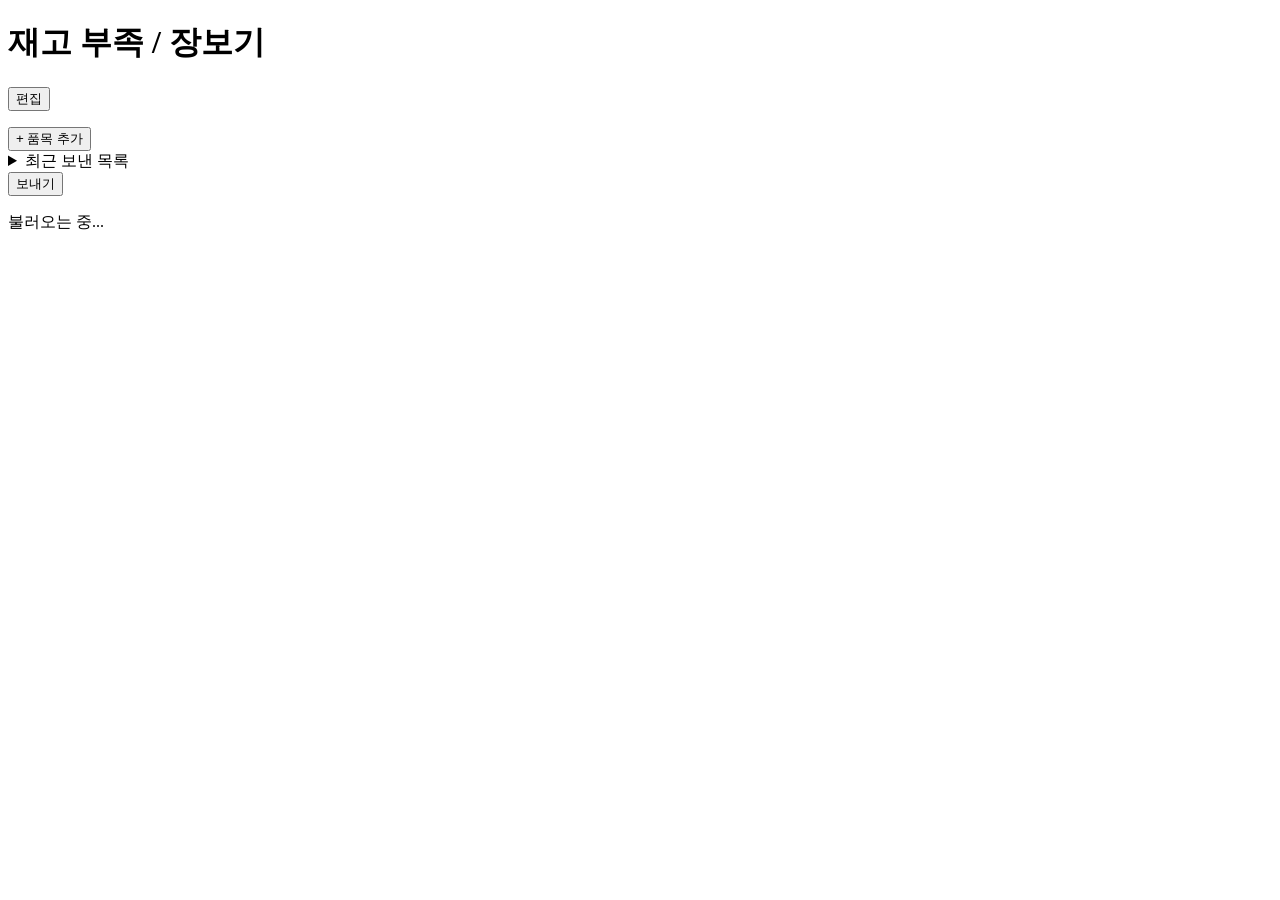
==== index.html @ f471c24b "Add files via upload" ====
<!DOCTYPE html>
<html lang="ko">
<head>
  <meta charset="UTF-8" />
  <meta name="viewport" content="width=device-width, initial-scale=1.0, maximum-scale=1.0, user-scalable=no" />
  <title>재고 부족 / 장보기</title>

  <!-- 구조(HTML) / 디자인(CSS) / 동작(JS)을 파일로 분리 -->
  <link rel="stylesheet" href="css/style.css" />
</head>
<body>

  <!-- ========================================
       상단: 페이지 제목 + 편집 모드 토글
  ========================================= -->
  <header class="app-header">
    <h1 class="app-title">재고 부족 / 장보기</h1>
    <button id="editToggleBtn" class="text-btn" type="button" aria-pressed="false">
      편집
    </button>
  </header>

  <main class="app-main">

    <!-- ========================================
         품목 추가 입력창 (기본 숨김, "+ 품목 추가" 버튼으로 열림)
    ========================================= -->
    <form id="addItemForm" class="add-item-form" hidden>
      <input
        id="newItemInput"
        class="add-item-input"
        type="text"
        placeholder="품목명 입력 (예: 계란)"
        maxlength="20"
        autocomplete="off"
      />
      <button type="submit" class="primary-btn add-item-confirm">추가</button>
    </form>

    <!-- ========================================
         체크리스트 영역
         - js/render.js 가 <li> 항목들을 채워 넣는다.
         - 데이터는 Supabase items 테이블에서 온다.
    ========================================= -->
    <section aria-label="품목 체크리스트">
      <ul id="checklist" class="checklist"></ul>
      <p id="emptyMessage" class="empty-message" hidden>
        아직 등록된 품목이 없어요.<br />아래 “+ 품목 추가”로 시작해보세요.
      </p>
    </section>

    <button id="showAddFormBtn" class="add-item-toggle" type="button">
      + 품목 추가
    </button>

    <!-- ========================================
         히스토리 영역 (최근 3일, Supabase history 테이블)
    ========================================= -->
    <details id="historyDetails" class="history">
      <summary class="history-summary">최근 보낸 목록</summary>
      <div id="historyList" class="history-list"></div>
      <p id="historyEmptyMessage" class="empty-message" hidden>
        최근 3일간 보낸 기록이 없어요.
      </p>
    </details>

  </main>

  <!-- ========================================
       하단 고정: 보내기 버튼 (한 손 사용 최적화)
  ========================================= -->
  <footer class="app-footer">
    <button id="sendBtn" class="primary-btn send-btn" type="button">
      보내기
    </button>
  </footer>

  <!-- 짧은 안내 메시지 (토스트) -->
  <div id="toast" class="toast" role="status" aria-live="polite" hidden></div>

  <!-- 최초 로딩 중 화면 (Supabase에서 데이터를 불러오는 동안 표시) -->
  <div id="loadingOverlay" class="loading-overlay">
    <p>불러오는 중...</p>
  </div>

  <!-- type="module" 이어야 다른 js 파일을 import 할 수 있음 -->
  <script type="module" src="js/main.js"></script>
</body>
</html>
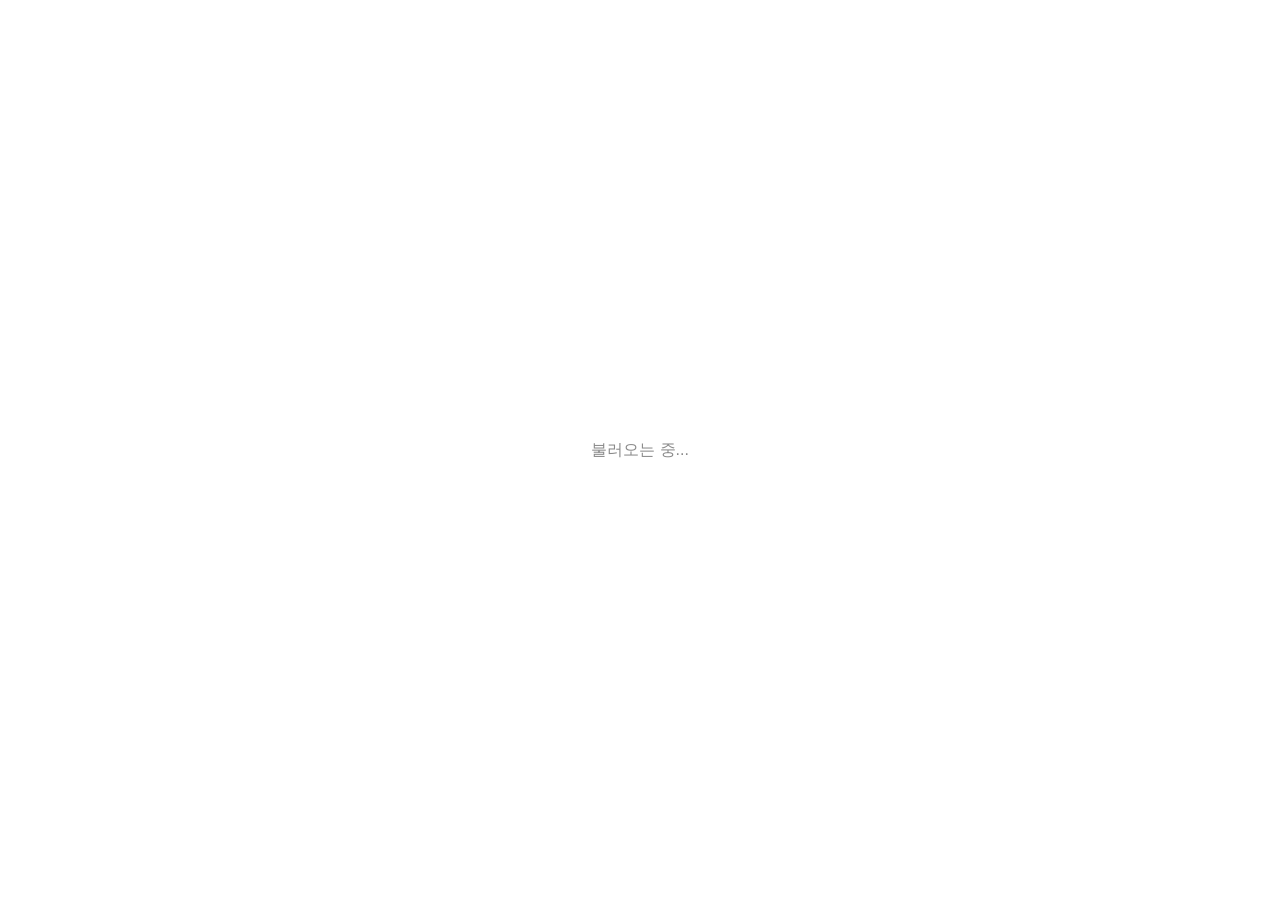
==== commit 60c723e6: "Update index.html" ====
--- a/index.html
+++ b/index.html
@@ -6,7 +6,7 @@
   <title>재고 부족 / 장보기</title>
 
   <!-- 구조(HTML) / 디자인(CSS) / 동작(JS)을 파일로 분리 -->
-  <link rel="stylesheet" href="css/style.css" />
+  <link rel="stylesheet" href="style.css" />
 </head>
 <body>
 
@@ -84,6 +84,6 @@
   </div>
 
   <!-- type="module" 이어야 다른 js 파일을 import 할 수 있음 -->
-  <script type="module" src="js/main.js"></script>
+  <script type="module" src="main.js"></script>
 </body>
 </html>
--- a/style.css
+++ b/style.css
@@ -0,0 +1,365 @@
+/* ==========================================================================
+   디자인 토큰 (색상 / 여백 / 폰트 크기)
+   ========================================================================== */
+:root {
+  --color-bg: #ffffff;
+  --color-text: #1c1c1c;
+  --color-text-sub: #8a8a8a;
+  --color-border: #ececec;
+  --color-accent: #2f6b4f;       /* 체크됨 / 주요 버튼 색상 (짙은 그린) */
+  --color-accent-bg: #eaf3ee;    /* 체크된 항목 배경 */
+  --color-danger: #c1443b;       /* 삭제 버튼 색상 */
+
+  --space-1: 8px;
+  --space-2: 12px;
+  --space-3: 16px;
+  --space-4: 24px;
+
+  --radius: 12px;
+  --touch-min: 48px; /* 손가락으로 누르기 쉬운 최소 크기 */
+
+  --font-title: 20px;
+  --font-item: 19px;
+  --font-base: 16px;
+  --font-small: 14px;
+}
+
+* {
+  box-sizing: border-box;
+}
+
+html, body {
+  margin: 0;
+  padding: 0;
+  background: var(--color-bg);
+  color: var(--color-text);
+  font-family: -apple-system, BlinkMacSystemFont, "Apple SD Gothic Neo",
+    "Noto Sans KR", "Segoe UI", Roboto, sans-serif;
+  font-size: var(--font-base);
+  line-height: 1.4;
+}
+
+button {
+  font-family: inherit;
+  cursor: pointer;
+}
+
+/* ==========================================================================
+   레이아웃 뼈대
+   ========================================================================== */
+.app-header {
+  display: flex;
+  align-items: center;
+  justify-content: space-between;
+  padding: var(--space-3) var(--space-3) var(--space-2);
+}
+
+.app-title {
+  font-size: var(--font-title);
+  font-weight: 700;
+  margin: 0;
+}
+
+.app-main {
+  padding: 0 var(--space-3) 96px; /* 하단 고정 버튼에 가리지 않도록 여백 확보 */
+  max-width: 480px;
+  margin: 0 auto;
+}
+
+.app-footer {
+  position: fixed;
+  left: 0;
+  right: 0;
+  bottom: 0;
+  padding: var(--space-2) var(--space-3) calc(var(--space-2) + env(safe-area-inset-bottom));
+  background: var(--color-bg);
+  border-top: 1px solid var(--color-border);
+}
+
+/* ==========================================================================
+   텍스트 버튼 (헤더의 "편집" 버튼 등)
+   ========================================================================== */
+.text-btn {
+  background: none;
+  border: none;
+  color: var(--color-text-sub);
+  font-size: var(--font-base);
+  padding: var(--space-1) var(--space-1);
+}
+
+.text-btn[aria-pressed="true"] {
+  color: var(--color-accent);
+  font-weight: 700;
+}
+
+/* ==========================================================================
+   체크리스트
+   ========================================================================== */
+.checklist {
+  list-style: none;
+  margin: 0;
+  padding: 0;
+}
+
+.checklist-item {
+  display: flex;
+  align-items: center;
+  justify-content: space-between;
+  gap: var(--space-2);
+  padding: var(--space-3) 4px;
+  border-bottom: 1px solid var(--color-border);
+  min-height: var(--touch-min);
+}
+
+.checklist-item.is-checked {
+  background: var(--color-accent-bg);
+  margin: 0 -4px;
+  padding-left: 8px;
+  padding-right: 8px;
+  border-radius: var(--radius);
+  border-bottom-color: transparent;
+}
+
+.item-name-btn {
+  flex: 1;
+  display: flex;
+  align-items: center;
+  background: none;
+  border: none;
+  text-align: left;
+  font-size: var(--font-item);
+  color: var(--color-text);
+  padding: var(--space-1) 0;
+  min-height: var(--touch-min);
+}
+
+.checklist-item.is-checked .item-name-btn {
+  color: var(--color-accent);
+  font-weight: 700;
+}
+
+.checkbox {
+  flex-shrink: 0;
+  width: 28px;
+  height: 28px;
+  border: 2px solid #c9c9c9;
+  border-radius: 8px;
+  display: inline-flex;
+  align-items: center;
+  justify-content: center;
+  margin-right: var(--space-2);
+  background: #fff;
+}
+
+.checklist-item.is-checked .checkbox {
+  background: var(--color-accent);
+  border-color: var(--color-accent);
+  color: #fff;
+  font-size: 18px;
+  font-weight: 700;
+}
+
+.item-actions {
+  display: none;
+  gap: var(--space-1);
+  flex-shrink: 0;
+}
+
+.app-main.is-editing .item-actions {
+  display: flex;
+}
+
+.app-main.is-editing .checkbox {
+  display: none;
+}
+
+.icon-btn {
+  width: var(--touch-min);
+  height: var(--touch-min);
+  border: none;
+  background: none;
+  font-size: 20px;
+  border-radius: 8px;
+}
+
+.icon-btn.delete {
+  color: var(--color-danger);
+}
+
+.item-name-edit {
+  flex: 1;
+  font-size: var(--font-item);
+  border: 1px solid var(--color-border);
+  border-radius: 8px;
+  padding: var(--space-1) var(--space-2);
+  min-height: var(--touch-min);
+}
+
+/* ==========================================================================
+   품목 추가
+   ========================================================================== */
+.add-item-toggle {
+  width: 100%;
+  min-height: var(--touch-min);
+  margin-top: var(--space-3);
+  background: none;
+  border: 1px dashed #c9c9c9;
+  border-radius: var(--radius);
+  color: var(--color-text-sub);
+  font-size: var(--font-base);
+  font-weight: 600;
+}
+
+.add-item-form {
+  display: flex;
+  gap: var(--space-1);
+  margin-top: var(--space-2);
+}
+
+.add-item-input {
+  flex: 1;
+  min-height: var(--touch-min);
+  font-size: var(--font-item);
+  padding: 0 var(--space-2);
+  border: 1px solid var(--color-border);
+  border-radius: var(--radius);
+}
+
+.add-item-input:focus {
+  outline: 2px solid var(--color-accent);
+  outline-offset: 1px;
+}
+
+.add-item-confirm {
+  min-width: 72px;
+}
+
+/* ==========================================================================
+   버튼 공통 (주요 액션)
+   ========================================================================== */
+.primary-btn {
+  background: var(--color-accent);
+  color: #fff;
+  border: none;
+  border-radius: var(--radius);
+  font-size: 17px;
+  font-weight: 700;
+  min-height: var(--touch-min);
+  padding: 0 var(--space-3);
+}
+
+.primary-btn:active {
+  opacity: 0.85;
+}
+
+.send-btn {
+  width: 100%;
+  font-size: 18px;
+}
+
+/* ==========================================================================
+   히스토리
+   ========================================================================== */
+.history {
+  margin-top: var(--space-4);
+  border-top: 1px solid var(--color-border);
+  padding-top: var(--space-2);
+}
+
+.history-summary {
+  font-size: var(--font-base);
+  font-weight: 700;
+  color: var(--color-text-sub);
+  padding: var(--space-1) 0;
+  list-style: none;
+}
+.history-summary::-webkit-details-marker {
+  display: none;
+}
+.history-summary::before {
+  content: "▸ ";
+}
+.history[open] .history-summary::before {
+  content: "▾ ";
+}
+
+.history-group {
+  margin: var(--space-2) 0;
+}
+
+.history-date {
+  font-size: var(--font-small);
+  color: var(--color-text-sub);
+  font-weight: 700;
+  margin-bottom: 4px;
+}
+
+.history-items {
+  font-size: var(--font-base);
+  padding-left: 4px;
+}
+
+.history-item-row {
+  padding: 2px 0;
+}
+
+/* ==========================================================================
+   빈 상태 안내
+   ========================================================================== */
+.empty-message {
+  text-align: center;
+  color: var(--color-text-sub);
+  font-size: var(--font-small);
+  padding: var(--space-4) 0;
+}
+
+/* ==========================================================================
+   토스트
+   ========================================================================== */
+.toast {
+  position: fixed;
+  left: 50%;
+  bottom: 96px;
+  transform: translateX(-50%);
+  background: #1c1c1c;
+  color: #fff;
+  font-size: var(--font-small);
+  padding: 10px 16px;
+  border-radius: 999px;
+  white-space: nowrap;
+  z-index: 10;
+}
+
+/* ==========================================================================
+   최초 로딩 오버레이 (Supabase 데이터 fetch 중 표시)
+   ========================================================================== */
+.loading-overlay {
+  position: fixed;
+  inset: 0;
+  background: var(--color-bg);
+  display: flex;
+  align-items: center;
+  justify-content: center;
+  color: var(--color-text-sub);
+  font-size: var(--font-base);
+  z-index: 100;
+}
+
+.loading-overlay[hidden] {
+  display: none;
+}
+
+/* ==========================================================================
+   반응형: 태블릿 이상 화면에서는 카드 형태로 중앙 정렬 폭만 넓혀줌
+   (모바일 우선이므로 큰 구조 변화 없이 여백만 조정)
+   ========================================================================== */
+@media (min-width: 600px) {
+  .app-main {
+    max-width: 560px;
+  }
+  .app-footer > .send-btn {
+    max-width: 560px;
+    margin: 0 auto;
+    display: block;
+  }
+}
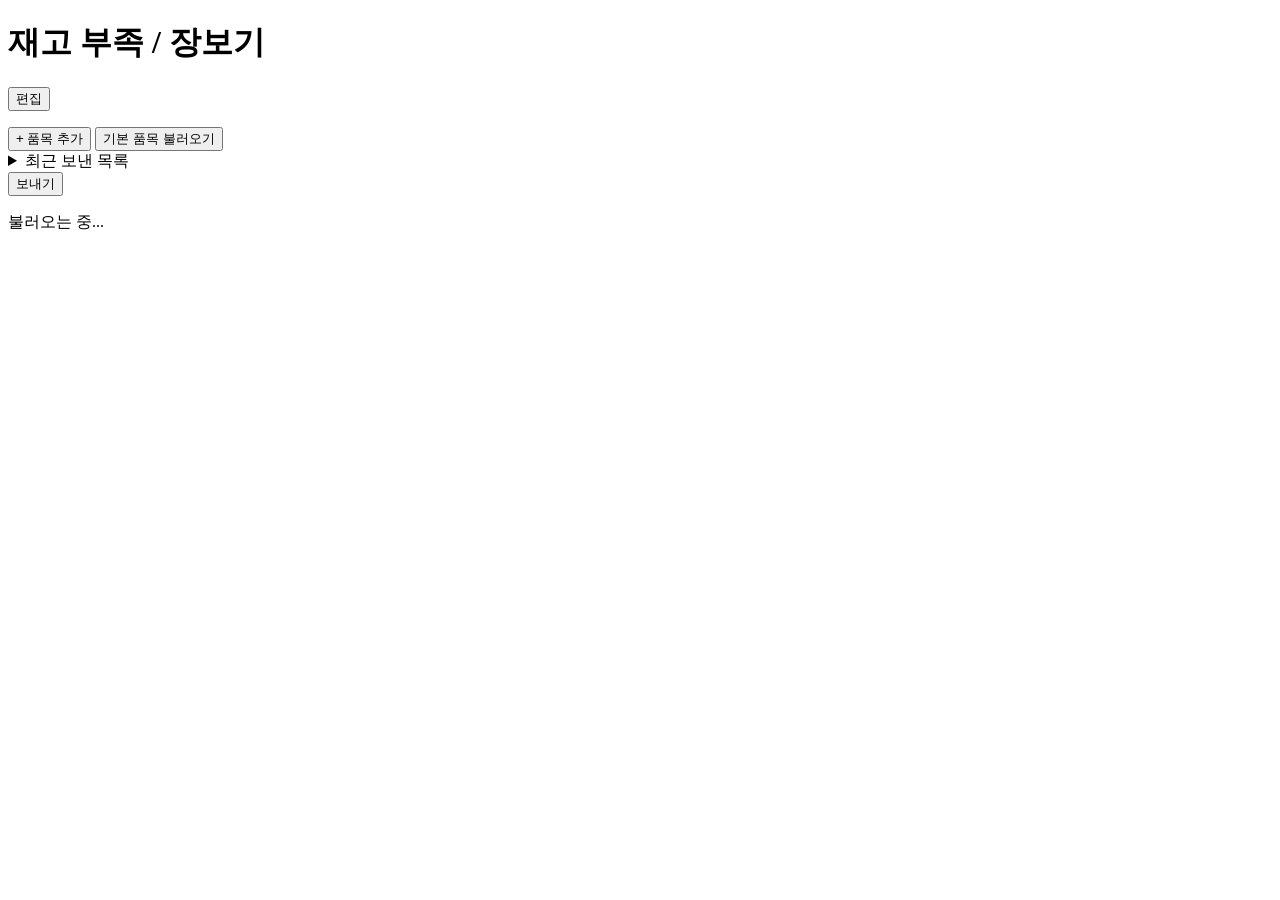
==== commit 05c2ec12: "Add files via upload" ====
--- a/index.html
+++ b/index.html
@@ -6,7 +6,7 @@
   <title>재고 부족 / 장보기</title>
 
   <!-- 구조(HTML) / 디자인(CSS) / 동작(JS)을 파일로 분리 -->
-  <link rel="stylesheet" href="style.css" />
+  <link rel="stylesheet" href="css/style.css" />
 </head>
 <body>
 
@@ -53,6 +53,11 @@
       + 품목 추가
     </button>
 
+    <!-- 기본 품목을 한 번에 불러오는 버튼. 이미 있는 품목은 건너뛴다 -->
+    <button id="seedDefaultsBtn" class="text-btn seed-defaults-btn" type="button">
+      기본 품목 불러오기
+    </button>
+
     <!-- ========================================
          히스토리 영역 (최근 3일, Supabase history 테이블)
     ========================================= -->
@@ -84,6 +89,6 @@
   </div>
 
   <!-- type="module" 이어야 다른 js 파일을 import 할 수 있음 -->
-  <script type="module" src="main.js"></script>
+  <script type="module" src="js/main.js"></script>
 </body>
 </html>
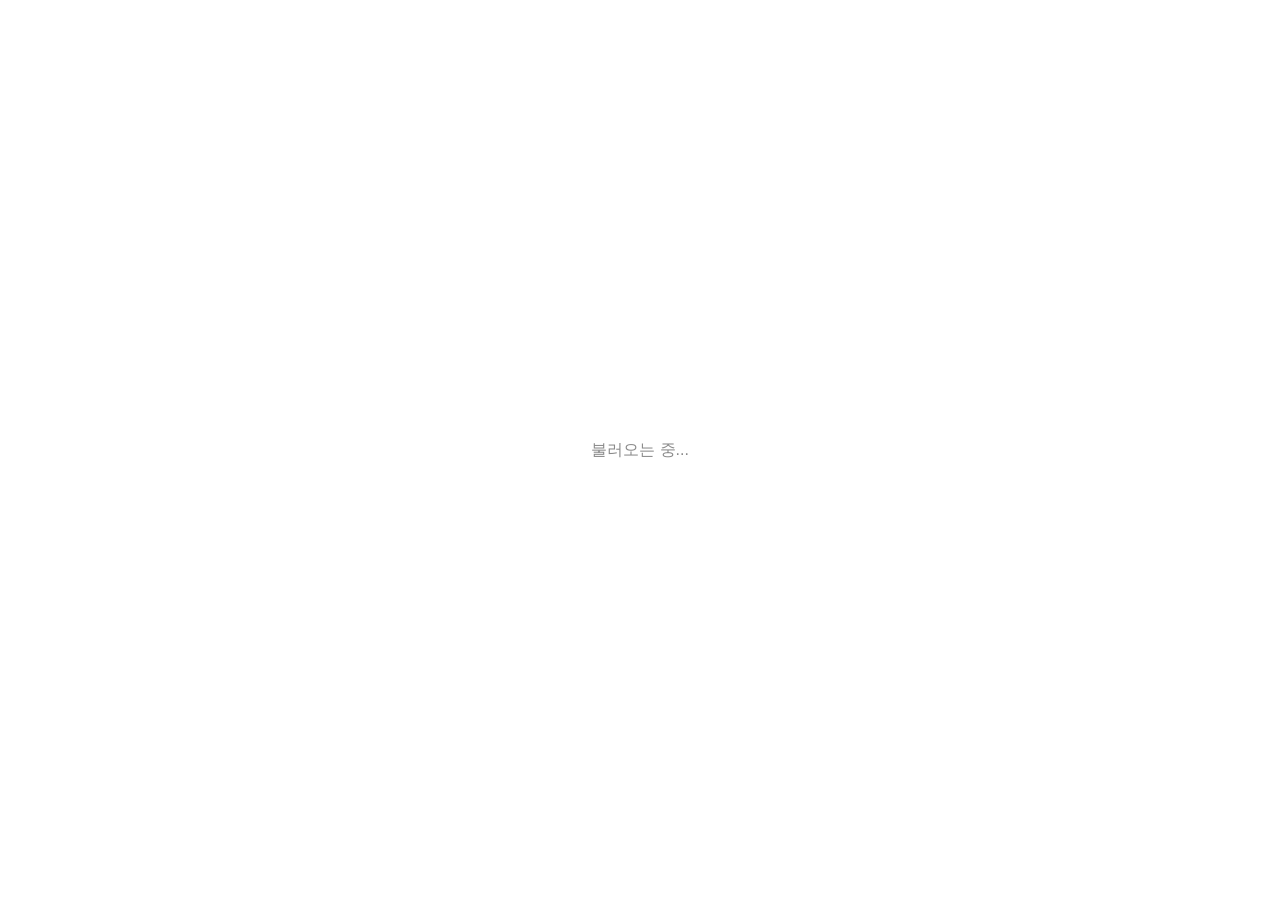
==== commit 6ee49f36: "Update index.html" ====
--- a/index.html
+++ b/index.html
@@ -6,7 +6,7 @@
   <title>재고 부족 / 장보기</title>
 
   <!-- 구조(HTML) / 디자인(CSS) / 동작(JS)을 파일로 분리 -->
-  <link rel="stylesheet" href="css/style.css" />
+  <link rel="stylesheet" href="style.css" />
 </head>
 <body>
 
@@ -89,6 +89,6 @@
   </div>
 
   <!-- type="module" 이어야 다른 js 파일을 import 할 수 있음 -->
-  <script type="module" src="js/main.js"></script>
+  <script type="module" src="main.js"></script>
 </body>
 </html>
--- a/style.css
+++ b/style.css
@@ -0,0 +1,371 @@
+/* ==========================================================================
+   디자인 토큰 (색상 / 여백 / 폰트 크기)
+   ========================================================================== */
+:root {
+  --color-bg: #ffffff;
+  --color-text: #1c1c1c;
+  --color-text-sub: #8a8a8a;
+  --color-border: #ececec;
+  --color-accent: #2f6b4f;       /* 체크됨 / 주요 버튼 색상 (짙은 그린) */
+  --color-accent-bg: #eaf3ee;    /* 체크된 항목 배경 */
+  --color-danger: #c1443b;       /* 삭제 버튼 색상 */
+
+  --space-1: 8px;
+  --space-2: 12px;
+  --space-3: 16px;
+  --space-4: 24px;
+
+  --radius: 12px;
+  --touch-min: 48px; /* 손가락으로 누르기 쉬운 최소 크기 */
+
+  --font-title: 20px;
+  --font-item: 19px;
+  --font-base: 16px;
+  --font-small: 14px;
+}
+
+* {
+  box-sizing: border-box;
+}
+
+html, body {
+  margin: 0;
+  padding: 0;
+  background: var(--color-bg);
+  color: var(--color-text);
+  font-family: -apple-system, BlinkMacSystemFont, "Apple SD Gothic Neo",
+    "Noto Sans KR", "Segoe UI", Roboto, sans-serif;
+  font-size: var(--font-base);
+  line-height: 1.4;
+}
+
+button {
+  font-family: inherit;
+  cursor: pointer;
+}
+
+/* ==========================================================================
+   레이아웃 뼈대
+   ========================================================================== */
+.app-header {
+  display: flex;
+  align-items: center;
+  justify-content: space-between;
+  padding: var(--space-3) var(--space-3) var(--space-2);
+}
+
+.app-title {
+  font-size: var(--font-title);
+  font-weight: 700;
+  margin: 0;
+}
+
+.app-main {
+  padding: 0 var(--space-3) 96px; /* 하단 고정 버튼에 가리지 않도록 여백 확보 */
+  max-width: 480px;
+  margin: 0 auto;
+}
+
+.app-footer {
+  position: fixed;
+  left: 0;
+  right: 0;
+  bottom: 0;
+  padding: var(--space-2) var(--space-3) calc(var(--space-2) + env(safe-area-inset-bottom));
+  background: var(--color-bg);
+  border-top: 1px solid var(--color-border);
+}
+
+/* ==========================================================================
+   텍스트 버튼 (헤더의 "편집" 버튼 등)
+   ========================================================================== */
+.text-btn {
+  background: none;
+  border: none;
+  color: var(--color-text-sub);
+  font-size: var(--font-base);
+  padding: var(--space-1) var(--space-1);
+}
+
+.text-btn[aria-pressed="true"] {
+  color: var(--color-accent);
+  font-weight: 700;
+}
+
+/* ==========================================================================
+   체크리스트
+   ========================================================================== */
+.checklist {
+  list-style: none;
+  margin: 0;
+  padding: 0;
+}
+
+.checklist-item {
+  display: flex;
+  align-items: center;
+  justify-content: space-between;
+  gap: var(--space-2);
+  padding: var(--space-3) 4px;
+  border-bottom: 1px solid var(--color-border);
+  min-height: var(--touch-min);
+}
+
+.checklist-item.is-checked {
+  background: var(--color-accent-bg);
+  margin: 0 -4px;
+  padding-left: 8px;
+  padding-right: 8px;
+  border-radius: var(--radius);
+  border-bottom-color: transparent;
+}
+
+.item-name-btn {
+  flex: 1;
+  display: flex;
+  align-items: center;
+  background: none;
+  border: none;
+  text-align: left;
+  font-size: var(--font-item);
+  color: var(--color-text);
+  padding: var(--space-1) 0;
+  min-height: var(--touch-min);
+}
+
+.checklist-item.is-checked .item-name-btn {
+  color: var(--color-accent);
+  font-weight: 700;
+}
+
+.checkbox {
+  flex-shrink: 0;
+  width: 28px;
+  height: 28px;
+  border: 2px solid #c9c9c9;
+  border-radius: 8px;
+  display: inline-flex;
+  align-items: center;
+  justify-content: center;
+  margin-right: var(--space-2);
+  background: #fff;
+}
+
+.checklist-item.is-checked .checkbox {
+  background: var(--color-accent);
+  border-color: var(--color-accent);
+  color: #fff;
+  font-size: 18px;
+  font-weight: 700;
+}
+
+.item-actions {
+  display: none;
+  gap: var(--space-1);
+  flex-shrink: 0;
+}
+
+.app-main.is-editing .item-actions {
+  display: flex;
+}
+
+.app-main.is-editing .checkbox {
+  display: none;
+}
+
+.icon-btn {
+  width: var(--touch-min);
+  height: var(--touch-min);
+  border: none;
+  background: none;
+  font-size: 20px;
+  border-radius: 8px;
+}
+
+.icon-btn.delete {
+  color: var(--color-danger);
+}
+
+.item-name-edit {
+  flex: 1;
+  font-size: var(--font-item);
+  border: 1px solid var(--color-border);
+  border-radius: 8px;
+  padding: var(--space-1) var(--space-2);
+  min-height: var(--touch-min);
+}
+
+/* ==========================================================================
+   품목 추가
+   ========================================================================== */
+.add-item-toggle {
+  width: 100%;
+  min-height: var(--touch-min);
+  margin-top: var(--space-3);
+  background: none;
+  border: 1px dashed #c9c9c9;
+  border-radius: var(--radius);
+  color: var(--color-text-sub);
+  font-size: var(--font-base);
+  font-weight: 600;
+}
+
+.seed-defaults-btn {
+  display: block;
+  margin: var(--space-2) auto 0;
+  text-decoration: underline;
+}
+
+.add-item-form {
+  display: flex;
+  gap: var(--space-1);
+  margin-top: var(--space-2);
+}
+
+.add-item-input {
+  flex: 1;
+  min-height: var(--touch-min);
+  font-size: var(--font-item);
+  padding: 0 var(--space-2);
+  border: 1px solid var(--color-border);
+  border-radius: var(--radius);
+}
+
+.add-item-input:focus {
+  outline: 2px solid var(--color-accent);
+  outline-offset: 1px;
+}
+
+.add-item-confirm {
+  min-width: 72px;
+}
+
+/* ==========================================================================
+   버튼 공통 (주요 액션)
+   ========================================================================== */
+.primary-btn {
+  background: var(--color-accent);
+  color: #fff;
+  border: none;
+  border-radius: var(--radius);
+  font-size: 17px;
+  font-weight: 700;
+  min-height: var(--touch-min);
+  padding: 0 var(--space-3);
+}
+
+.primary-btn:active {
+  opacity: 0.85;
+}
+
+.send-btn {
+  width: 100%;
+  font-size: 18px;
+}
+
+/* ==========================================================================
+   히스토리
+   ========================================================================== */
+.history {
+  margin-top: var(--space-4);
+  border-top: 1px solid var(--color-border);
+  padding-top: var(--space-2);
+}
+
+.history-summary {
+  font-size: var(--font-base);
+  font-weight: 700;
+  color: var(--color-text-sub);
+  padding: var(--space-1) 0;
+  list-style: none;
+}
+.history-summary::-webkit-details-marker {
+  display: none;
+}
+.history-summary::before {
+  content: "▸ ";
+}
+.history[open] .history-summary::before {
+  content: "▾ ";
+}
+
+.history-group {
+  margin: var(--space-2) 0;
+}
+
+.history-date {
+  font-size: var(--font-small);
+  color: var(--color-text-sub);
+  font-weight: 700;
+  margin-bottom: 4px;
+}
+
+.history-items {
+  font-size: var(--font-base);
+  padding-left: 4px;
+}
+
+.history-item-row {
+  padding: 2px 0;
+}
+
+/* ==========================================================================
+   빈 상태 안내
+   ========================================================================== */
+.empty-message {
+  text-align: center;
+  color: var(--color-text-sub);
+  font-size: var(--font-small);
+  padding: var(--space-4) 0;
+}
+
+/* ==========================================================================
+   토스트
+   ========================================================================== */
+.toast {
+  position: fixed;
+  left: 50%;
+  bottom: 96px;
+  transform: translateX(-50%);
+  background: #1c1c1c;
+  color: #fff;
+  font-size: var(--font-small);
+  padding: 10px 16px;
+  border-radius: 999px;
+  white-space: nowrap;
+  z-index: 10;
+}
+
+/* ==========================================================================
+   최초 로딩 오버레이 (Supabase 데이터 fetch 중 표시)
+   ========================================================================== */
+.loading-overlay {
+  position: fixed;
+  inset: 0;
+  background: var(--color-bg);
+  display: flex;
+  align-items: center;
+  justify-content: center;
+  color: var(--color-text-sub);
+  font-size: var(--font-base);
+  z-index: 100;
+}
+
+.loading-overlay[hidden] {
+  display: none;
+}
+
+/* ==========================================================================
+   반응형: 태블릿 이상 화면에서는 카드 형태로 중앙 정렬 폭만 넓혀줌
+   (모바일 우선이므로 큰 구조 변화 없이 여백만 조정)
+   ========================================================================== */
+@media (min-width: 600px) {
+  .app-main {
+    max-width: 560px;
+  }
+  .app-footer > .send-btn {
+    max-width: 560px;
+    margin: 0 auto;
+    display: block;
+  }
+}
